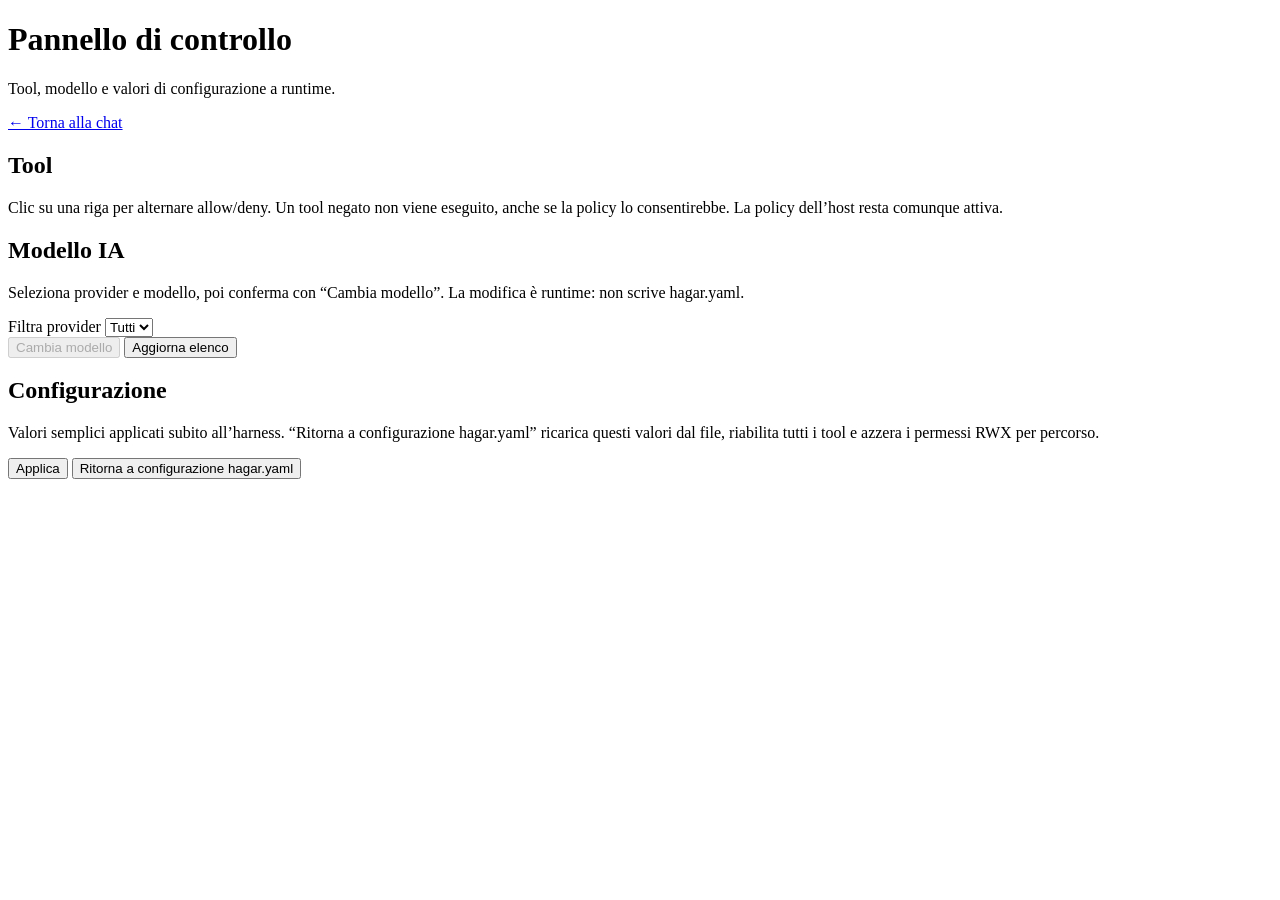
==== web/control.html @ 0acaaa67 "Tool wiki, SQL ODBC, nuova web UI" ====
<!doctype html>
<html lang="it">
<head>
<meta charset="utf-8">
<meta name="viewport" content="width=device-width, initial-scale=1">
<title>Hagar — Pannello di controllo</title>
<link rel="stylesheet" href="/static/style.css">
<link rel="stylesheet" href="/static/admin.css">
</head>
<body class="admin">
<header class="admin-header">
  <div>
    <h1>Pannello di controllo</h1>
    <p class="muted">Tool, modello e valori di configurazione a runtime.</p>
  </div>
  <a class="button-link" href="/">← Torna alla chat</a>
</header>
<main class="admin-main">
  <div id="status" class="status" role="status"></div>

  <section class="card">
    <h2>Tool</h2>
    <p class="hint">Clic su una riga per alternare allow/deny. Un tool negato non viene eseguito, anche se la policy lo consentirebbe. La policy dell’host resta comunque attiva.</p>
    <div id="tools" class="tool-list"></div>
  </section>

  <section class="card">
    <h2>Modello IA</h2>
    <p class="hint">Seleziona provider e modello, poi conferma con “Cambia modello”. La modifica è runtime: non scrive hagar.yaml.</p>
    <div id="current-model" class="current-model"></div>
    <label class="field model-filter">
      <span>Filtra provider</span>
      <select id="provider-filter">
        <option value="">Tutti</option>
      </select>
    </label>
    <div id="providers"></div>
    <div class="row">
      <button id="change-model" class="primary" disabled>Cambia modello</button>
      <button id="refresh-models">Aggiorna elenco</button>
    </div>
  </section>

  <section class="card">
    <h2>Configurazione</h2>
    <p class="hint">Valori semplici applicati subito all’harness. “Ritorna a configurazione hagar.yaml” ricarica questi valori dal file, riabilita tutti i tool e azzera i permessi RWX per percorso.</p>
    <div id="settings" class="settings-grid"></div>
    <div class="row">
      <button id="apply-settings" class="primary">Applica</button>
      <button id="reset-settings">Ritorna a configurazione hagar.yaml</button>
    </div>
  </section>
</main>
<script>window.HAGAR_TOKEN = __HAGAR_TOKEN__;</script>
<script src="/static/admin.js"></script>
<script src="/static/control.js"></script>
</body>
</html>
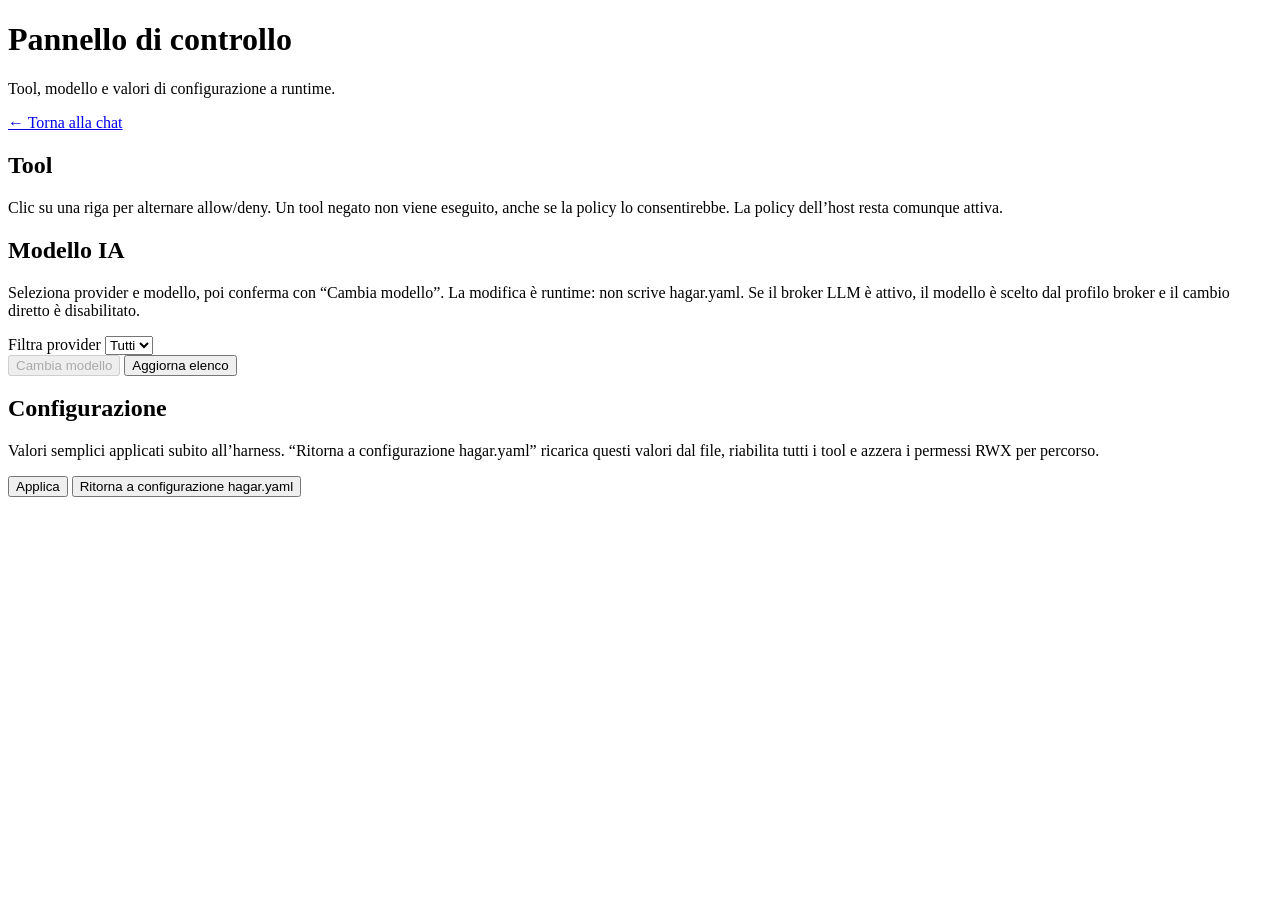
==== commit 3302c443: "First red-team sec tests" ====
--- a/web/control.html
+++ b/web/control.html
@@ -26,7 +26,7 @@
 
   <section class="card">
     <h2>Modello IA</h2>
-    <p class="hint">Seleziona provider e modello, poi conferma con “Cambia modello”. La modifica è runtime: non scrive hagar.yaml.</p>
+    <p class="hint">Seleziona provider e modello, poi conferma con “Cambia modello”. La modifica è runtime: non scrive hagar.yaml. Se il broker LLM è attivo, il modello è scelto dal profilo broker e il cambio diretto è disabilitato.</p>
     <div id="current-model" class="current-model"></div>
     <label class="field model-filter">
       <span>Filtra provider</span>
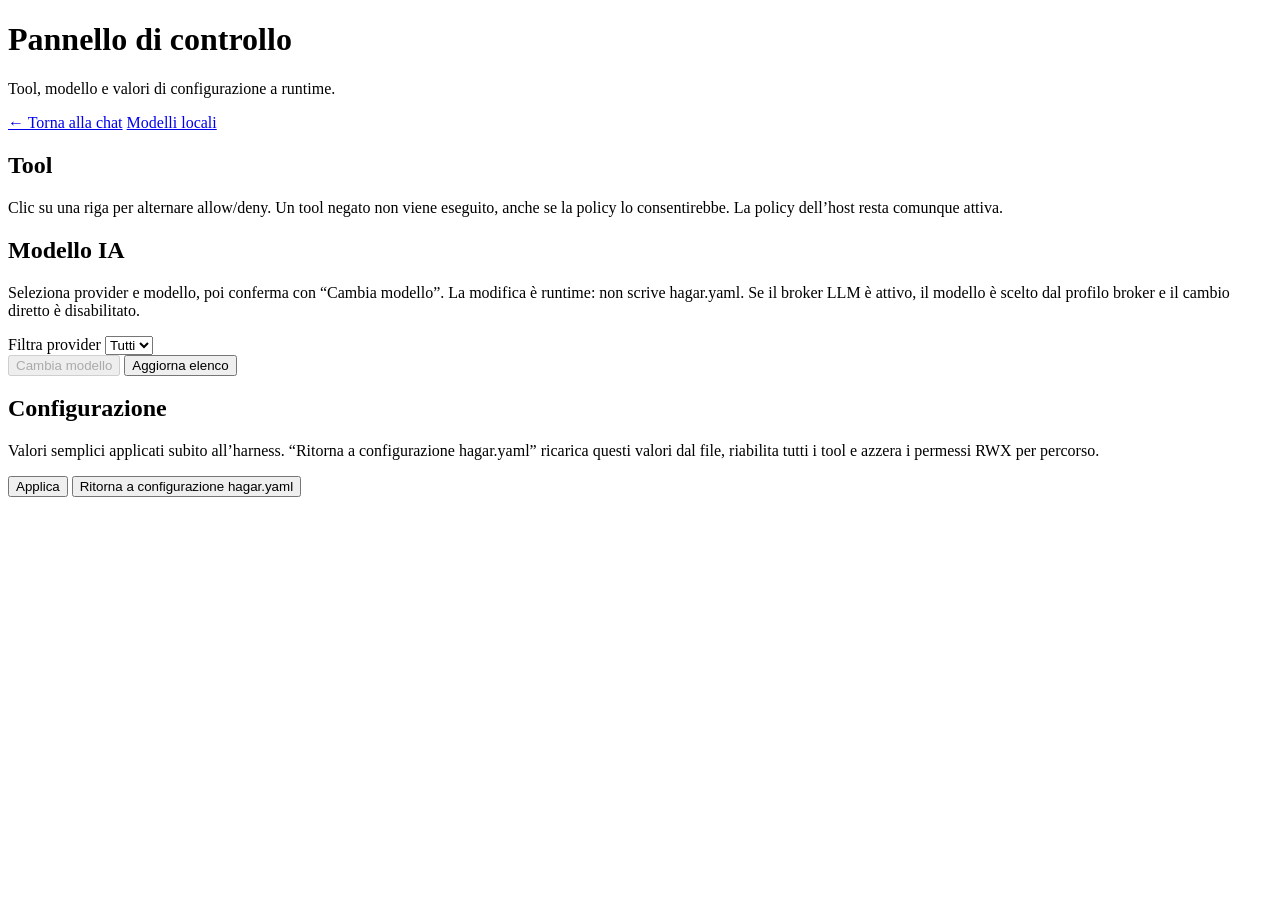
==== commit cb86e8e6: "Aggiunge la pagina web dei modelli locali Elenco runtime a sinistra, scheda e benchmark a destra, jo" ====
--- a/web/control.html
+++ b/web/control.html
@@ -14,6 +14,7 @@
     <p class="muted">Tool, modello e valori di configurazione a runtime.</p>
   </div>
   <a class="button-link" href="/">← Torna alla chat</a>
+  <a class="button-link" href="/models">Modelli locali</a>
 </header>
 <main class="admin-main">
   <div id="status" class="status" role="status"></div>
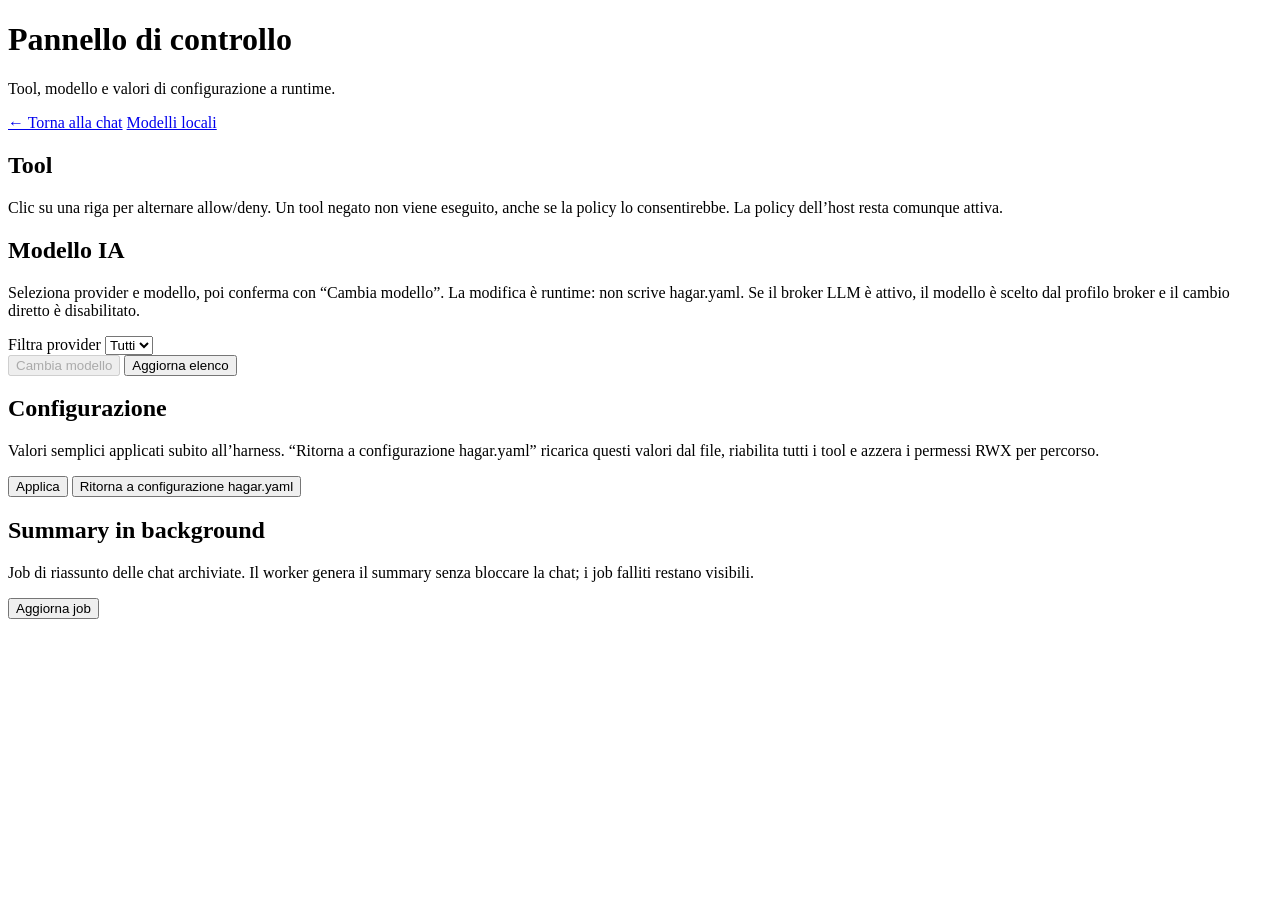
==== commit 22499848: "chat summary" ====
--- a/web/control.html
+++ b/web/control.html
@@ -51,6 +51,16 @@
       <button id="reset-settings">Ritorna a configurazione hagar.yaml</button>
     </div>
   </section>
+
+  <section class="card">
+    <h2>Summary in background</h2>
+    <p class="hint">Job di riassunto delle chat archiviate. Il worker genera il summary senza bloccare la chat; i job falliti restano visibili.</p>
+    <div id="summary-jobs-status" class="job-status" role="status"></div>
+    <div id="summary-jobs" class="job-list"></div>
+    <div class="row">
+      <button id="refresh-jobs">Aggiorna job</button>
+    </div>
+  </section>
 </main>
 <script>window.HAGAR_TOKEN = __HAGAR_TOKEN__;</script>
 <script src="/static/admin.js"></script>
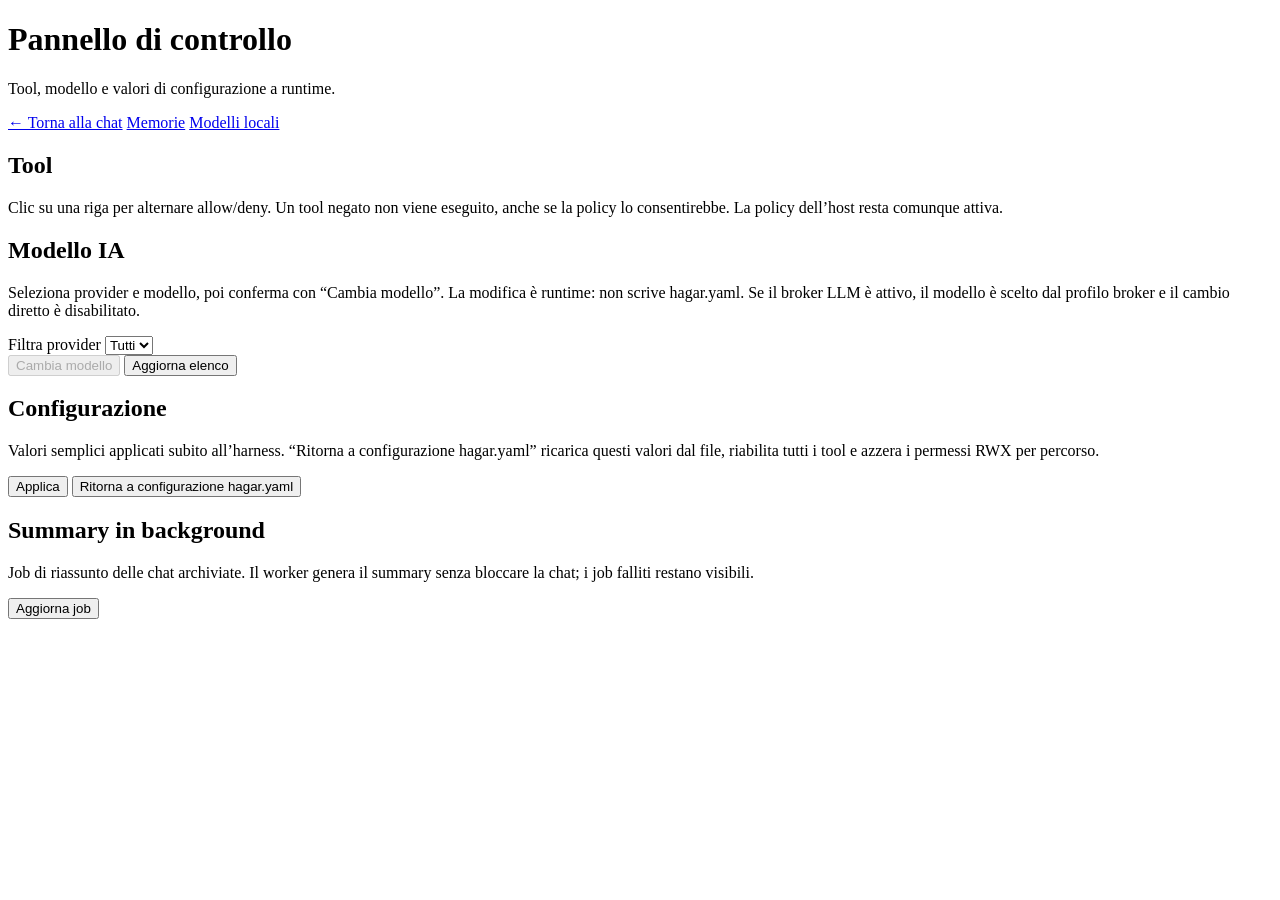
==== commit 9896cd48: "Aggiunge filtro stato e pagina review memorie" ====
--- a/web/control.html
+++ b/web/control.html
@@ -14,6 +14,7 @@
     <p class="muted">Tool, modello e valori di configurazione a runtime.</p>
   </div>
   <a class="button-link" href="/">← Torna alla chat</a>
+  <a class="button-link" href="/memories">Memorie</a>
   <a class="button-link" href="/models">Modelli locali</a>
 </header>
 <main class="admin-main">
